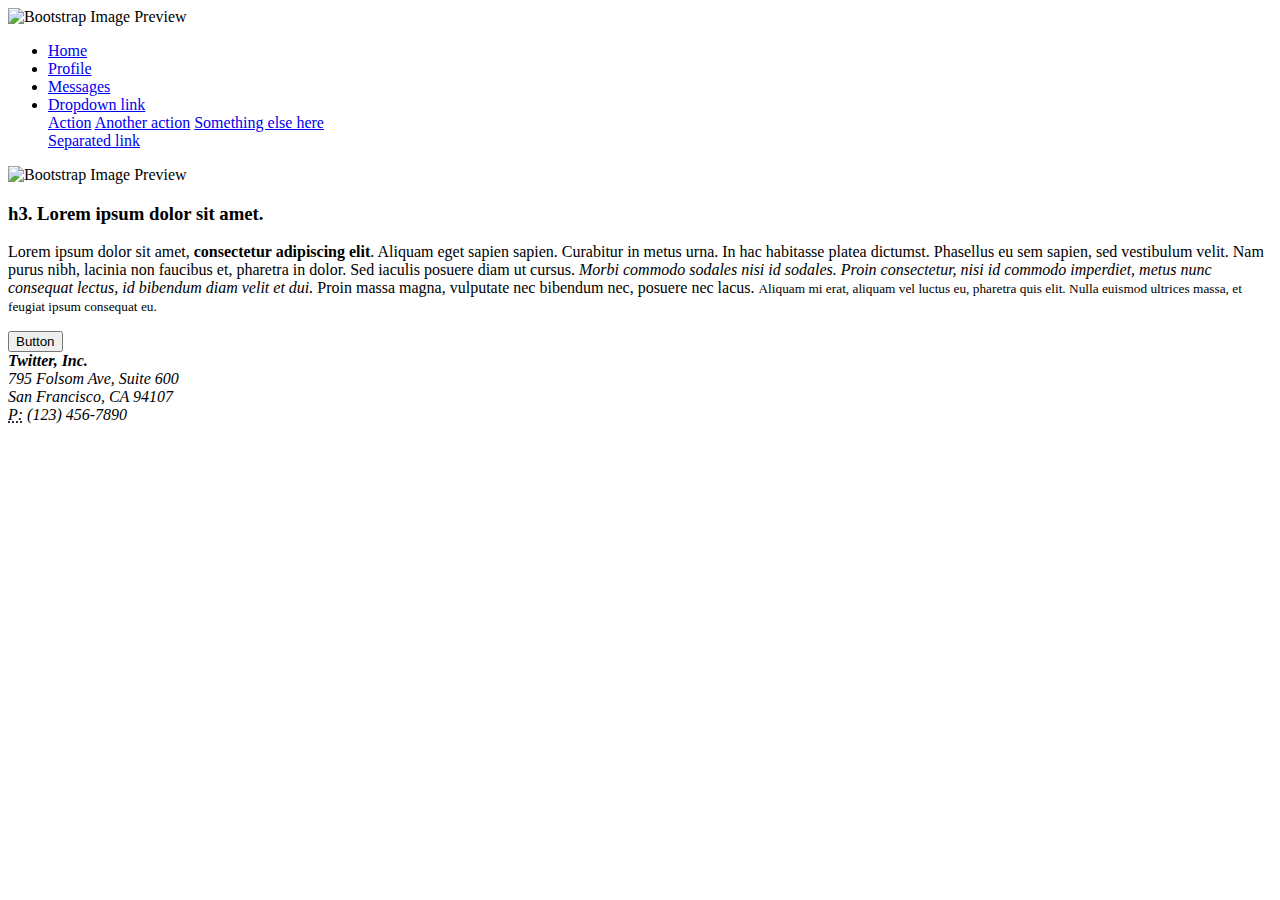
==== about-me.html @ 55971d07 "adding layouts" ====
<!DOCTYPE html>
<html lang="en">
  <head>
    <meta charset="utf-8">
    <meta http-equiv="X-UA-Compatible" content="IE=edge">
    <meta name="viewport" content="width=device-width, initial-scale=1">

    <title>Bootstrap 4, from LayoutIt!</title>

    <meta name="description" content="Source code generated using layoutit.com">
    <meta name="author" content="LayoutIt!">

    <link href="css/bootstrap.min.css" rel="stylesheet">
    <link href="css/style.css" rel="stylesheet">

  </head>
  <body>

    <div class="container-fluid">
	<div class="row">
		<div class="col-md-3">
			<img alt="Bootstrap Image Preview" src="https://www.layoutit.com/img/sports-q-c-140-140-3.jpg">
		</div>
		<div class="col-md-9">
			<ul class="nav">
				<li class="nav-item">
					<a class="nav-link active" href="#">Home</a>
				</li>
				<li class="nav-item">
					<a class="nav-link" href="#">Profile</a>
				</li>
				<li class="nav-item">
					<a class="nav-link disabled" href="#">Messages</a>
				</li>
				<li class="nav-item dropdown ml-md-auto">
					 <a class="nav-link dropdown-toggle" href="http://example.com" id="navbarDropdownMenuLink" data-toggle="dropdown">Dropdown link</a>
					<div class="dropdown-menu dropdown-menu-right" aria-labelledby="navbarDropdownMenuLink">
						 <a class="dropdown-item" href="#">Action</a> <a class="dropdown-item" href="#">Another action</a> <a class="dropdown-item" href="#">Something else here</a>
						<div class="dropdown-divider">
						</div> <a class="dropdown-item" href="#">Separated link</a>
					</div>
				</li>
			</ul>
		</div>
	</div>
	<div class="row">
		<div class="col-md-6">
			<img alt="Bootstrap Image Preview" src="https://www.layoutit.com/img/sports-q-c-140-140-3.jpg">
		</div>
		<div class="col-md-6">
			<h3>
				h3. Lorem ipsum dolor sit amet.
			</h3>
			<p>
				Lorem ipsum dolor sit amet, <strong>consectetur adipiscing elit</strong>. Aliquam eget sapien sapien. Curabitur in metus urna. In hac habitasse platea dictumst. Phasellus eu sem sapien, sed vestibulum velit. Nam purus nibh, lacinia non faucibus et, pharetra in dolor. Sed iaculis posuere diam ut cursus. <em>Morbi commodo sodales nisi id sodales. Proin consectetur, nisi id commodo imperdiet, metus nunc consequat lectus, id bibendum diam velit et dui.</em> Proin massa magna, vulputate nec bibendum nec, posuere nec lacus. <small>Aliquam mi erat, aliquam vel luctus eu, pharetra quis elit. Nulla euismod ultrices massa, et feugiat ipsum consequat eu.</small>
			</p> 
			<button type="button" class="btn btn-success">
				Button
			</button>
		</div>
	</div>
	<div class="row">
		<div class="col-md-12">
			 
			<address>
				 <strong>Twitter, Inc.</strong><br> 795 Folsom Ave, Suite 600<br> San Francisco, CA 94107<br> <abbr title="Phone">P:</abbr> (123) 456-7890
			</address>
		</div>
	</div>
</div>

    <script src="js/jquery.min.js"></script>
    <script src="js/bootstrap.min.js"></script>
    <script src="js/scripts.js"></script>
  </body>
</html>
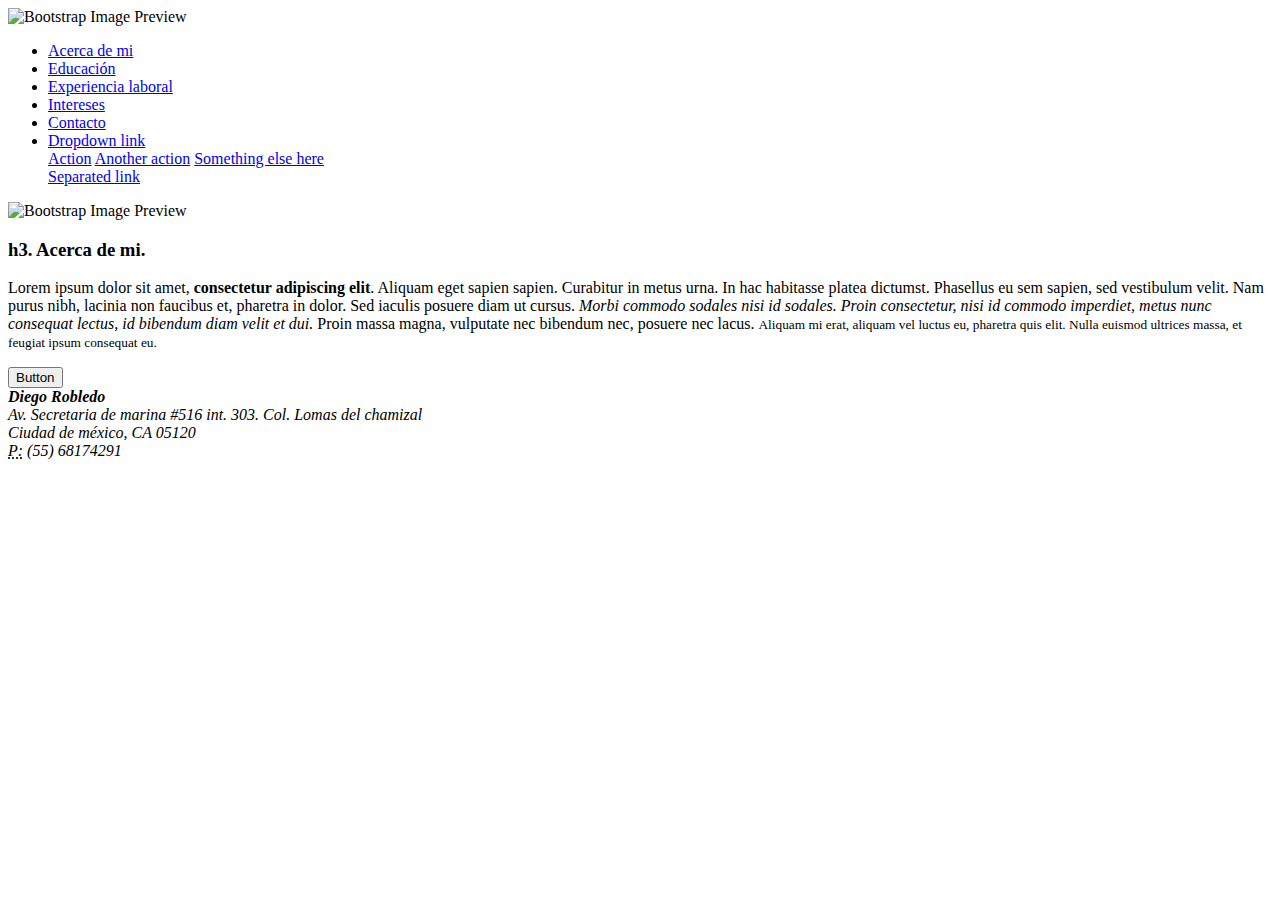
==== commit 99f01f85: "about me integrado" ====
--- a/about-me.html
+++ b/about-me.html
@@ -5,7 +5,7 @@
     <meta http-equiv="X-UA-Compatible" content="IE=edge">
     <meta name="viewport" content="width=device-width, initial-scale=1">
 
-    <title>Bootstrap 4, from LayoutIt!</title>
+    <title>Diego Robledo</title>
 
     <meta name="description" content="Source code generated using layoutit.com">
     <meta name="author" content="LayoutIt!">
@@ -24,13 +24,19 @@
 		<div class="col-md-9">
 			<ul class="nav">
 				<li class="nav-item">
-					<a class="nav-link active" href="#">Home</a>
+					<a class="nav-link active" href="#">Acerca de mi </a>
 				</li>
 				<li class="nav-item">
-					<a class="nav-link" href="#">Profile</a>
+					<a class="nav-link" href="#">Educación</a>
 				</li>
 				<li class="nav-item">
-					<a class="nav-link disabled" href="#">Messages</a>
+					<a class="nav-link disabled" href="#">Experiencia laboral</a>
+				</li>
+				<li class="nav-item">
+					<a class="nav-link disabled" href="#">Intereses</a>
+				</li>
+				<li class="nav-item">
+					<a class="nav-link disabled" href="#">Contacto</a>
 				</li>
 				<li class="nav-item dropdown ml-md-auto">
 					 <a class="nav-link dropdown-toggle" href="http://example.com" id="navbarDropdownMenuLink" data-toggle="dropdown">Dropdown link</a>
@@ -49,7 +55,7 @@
 		</div>
 		<div class="col-md-6">
 			<h3>
-				h3. Lorem ipsum dolor sit amet.
+				h3. Acerca de mi.
 			</h3>
 			<p>
 				Lorem ipsum dolor sit amet, <strong>consectetur adipiscing elit</strong>. Aliquam eget sapien sapien. Curabitur in metus urna. In hac habitasse platea dictumst. Phasellus eu sem sapien, sed vestibulum velit. Nam purus nibh, lacinia non faucibus et, pharetra in dolor. Sed iaculis posuere diam ut cursus. <em>Morbi commodo sodales nisi id sodales. Proin consectetur, nisi id commodo imperdiet, metus nunc consequat lectus, id bibendum diam velit et dui.</em> Proin massa magna, vulputate nec bibendum nec, posuere nec lacus. <small>Aliquam mi erat, aliquam vel luctus eu, pharetra quis elit. Nulla euismod ultrices massa, et feugiat ipsum consequat eu.</small>
@@ -63,7 +69,7 @@
 		<div class="col-md-12">
 			 
 			<address>
-				 <strong>Twitter, Inc.</strong><br> 795 Folsom Ave, Suite 600<br> San Francisco, CA 94107<br> <abbr title="Phone">P:</abbr> (123) 456-7890
+				 <strong>Diego Robledo</strong><br> Av. Secretaria de marina #516 int. 303. Col. Lomas del chamizal<br> Ciudad de méxico, CA 05120<br> <abbr title="Phone">P:</abbr> (55) 68174291
 			</address>
 		</div>
 	</div>
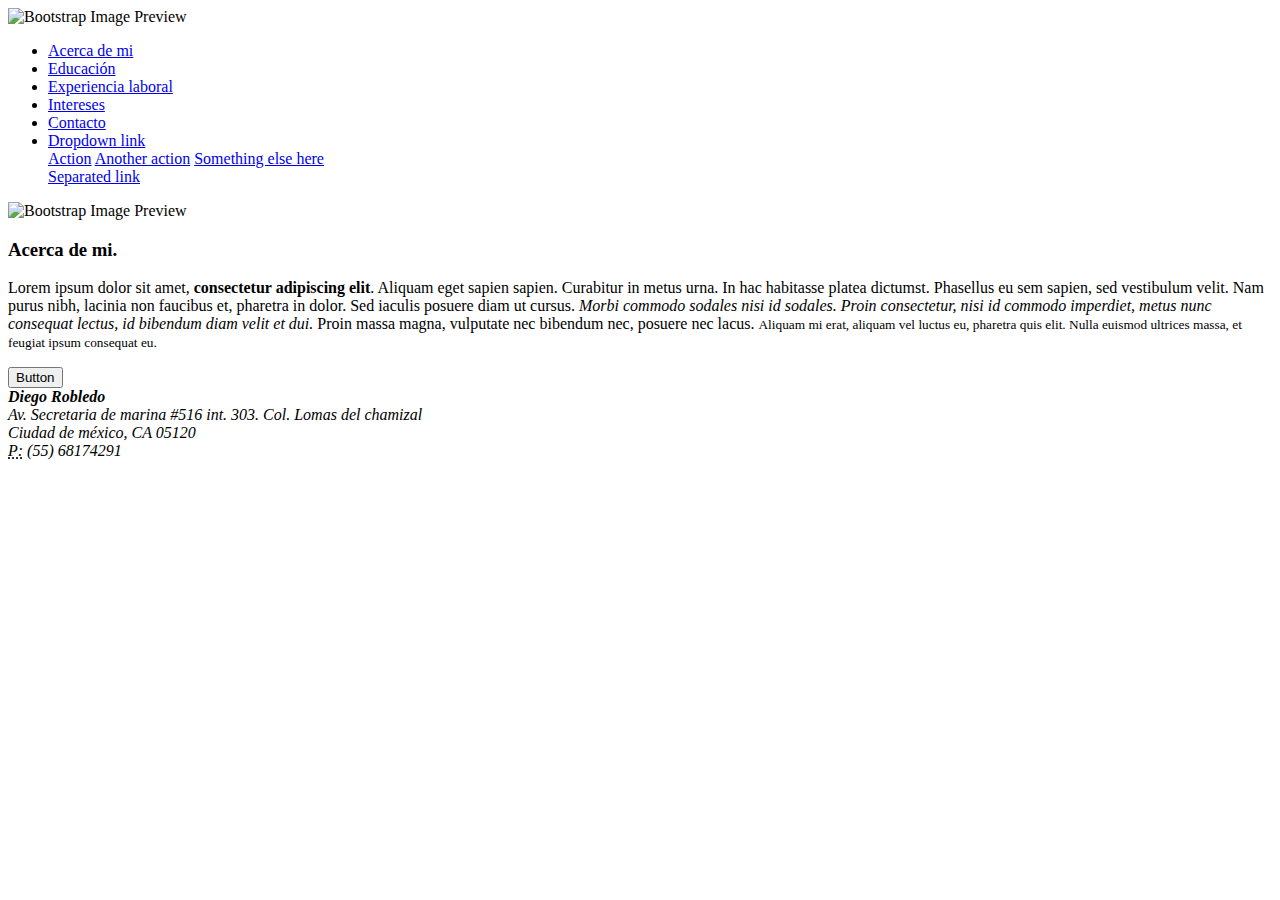
==== commit 2fff3c1c: "n" ====
--- a/about-me.html
+++ b/about-me.html
@@ -55,7 +55,7 @@
 		</div>
 		<div class="col-md-6">
 			<h3>
-				h3. Acerca de mi.
+			Acerca de mi.
 			</h3>
 			<p>
 				Lorem ipsum dolor sit amet, <strong>consectetur adipiscing elit</strong>. Aliquam eget sapien sapien. Curabitur in metus urna. In hac habitasse platea dictumst. Phasellus eu sem sapien, sed vestibulum velit. Nam purus nibh, lacinia non faucibus et, pharetra in dolor. Sed iaculis posuere diam ut cursus. <em>Morbi commodo sodales nisi id sodales. Proin consectetur, nisi id commodo imperdiet, metus nunc consequat lectus, id bibendum diam velit et dui.</em> Proin massa magna, vulputate nec bibendum nec, posuere nec lacus. <small>Aliquam mi erat, aliquam vel luctus eu, pharetra quis elit. Nulla euismod ultrices massa, et feugiat ipsum consequat eu.</small>
